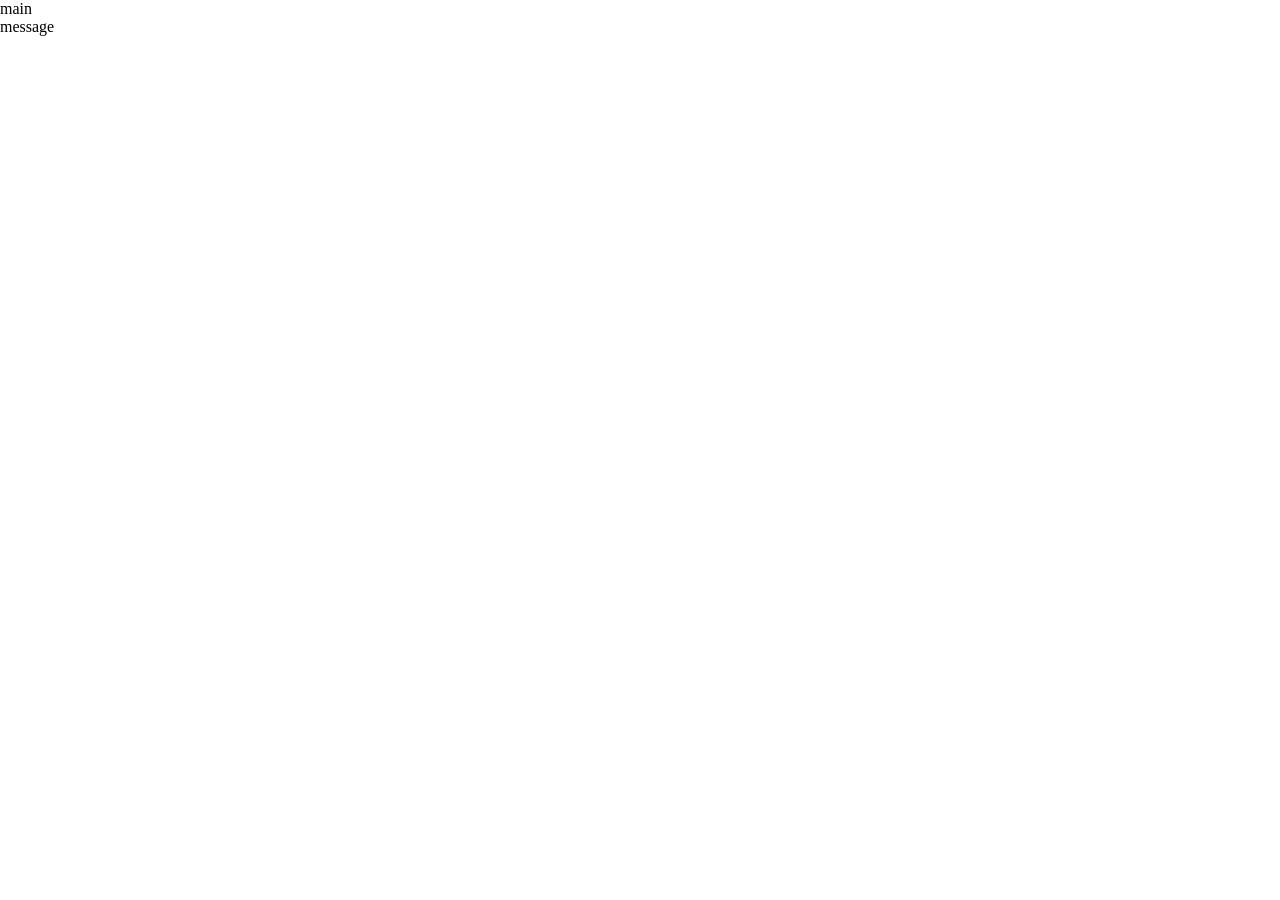
==== gl_test/index.html @ aa59f992 "ディレクトリ構造改変" ====
<!DOCTYPE html>
<html>
  <head>
      <title>TEST</title>
      <script src="./src/Script.js" type="module"></script>
      <script type="module">
        console.log("es modules ok");
      </script>
      <script nomodule type=text/javascript>
        console.log("es modules error");
        document.getElementById('message').innerHTML += "<div>ES Modules未対応</div>";
      </script>
      <link rel="stylesheet" href="css/style.css">
  
    <script id="vs_2D" type="x-shader/x-vertex">
      uniform mat4 matrix;
      uniform vec2 UVArray[4];
      attribute vec3 position;
      attribute float textureCoord;
      varying   vec2 vTextureCoord;
      void main(void){
        vTextureCoord.x = UVArray[int(textureCoord)].x;
        vTextureCoord.y = UVArray[int(textureCoord)].y;
        gl_Position = (matrix * vec4(position, 1.0));
      }
    </script>
    <script id="fs_2D" type="x-shader/x-fragment">
      precision mediump float;
      uniform sampler2D texture;
      varying vec2 vTextureCoord;
      void main(void){
        gl_FragColor = vec4(1.0, 1.0, 1.0, 1.0);
        vec4 smpColor = texture2D(texture, vTextureCoord);
        gl_FragColor.rgba = smpColor.rgba;
      }
    </script>
    <script id="vs" type="x-shader/x-vertex">#version 300 es
      in vec3 position;
      in vec3 normal;
      in vec2 texCoord;


      uniform mat4 mMatrix;
      uniform mat4 mvpMatrix;
      uniform mat4 normalMatrix;
      
      out vec3 vPosition;
      out vec3 vNormal;
      out vec2 vTexCoord;
      
      void main(){
          vPosition = (mMatrix * vec4(position, 1.0)).xyz;
          vNormal = (normalMatrix * vec4(normal, 0.0)).xyz;
          vTexCoord = texCoord;
          gl_Position = mvpMatrix * vec4(position, 1.0);
      }
    </script>
    <script id="fs" type="x-shader/x-fragment">#version 300 es
      precision highp float;
      
      uniform vec3 lightVec;
      uniform vec3 eyePosition;
      uniform sampler2D texture2dSampler;
      
      in vec3 vPosition;
      in vec3 vNormal;
      in vec2 vTexCoord;
      
      out vec4 outColor;
      
      void main(){
          vec3 light = -normalize(lightVec);
          vec3 eye = normalize(vPosition - eyePosition);
          vec3 ref = normalize(reflect(eye, vNormal));
          float diffuse = max(dot(light, vNormal) * 0.7 + 0.3, 0.2);
          float specular = max(dot(light, ref), 0.0);
          specular = pow(specular, 20.0);
          vec4 samplerColor = texture(texture2dSampler, vTexCoord);
          outColor = vec4(samplerColor.rgb * diffuse + specular, samplerColor.a);
      }
    </script>
    <script id="vs_skin" type="x-shader/x-vertex">#version 300 es
      in vec3 position;
      in vec3 normal;
      in vec2 texCoord;
      in vec4 jointIndex;
      in vec4 weight;

      uniform mat4 mMatrix;
      uniform mat4 mvpMatrix;
      uniform mat4 normalMatrix;
      uniform mat4 joinMatArray[32];//4*4*32

      out vec3 vPosition;
      out vec3 vNormal;
      out vec2 vTexCoord;
      
      void main(){
          mat4 mat;//スキンメッシュ用
          mat = joinMatArray[int(jointIndex.x)] * weight.x;
          mat += joinMatArray[int(jointIndex.y)] * weight.y;
          mat += joinMatArray[int(jointIndex.z)] * weight.z;
          mat += joinMatArray[int(jointIndex.w)] * weight.w;

          vPosition = (mMatrix * vec4(position, 1.0)).xyz;
          vNormal = (normalMatrix * mat * vec4(normal, 0.0)).xyz;
          vTexCoord = texCoord;
          gl_Position = mvpMatrix * mat * vec4(position, 1.0);
      }
    </script>
    <script id="fs_skin" type="x-shader/x-fragment">#version 300 es
      precision highp float;
      
      uniform vec3 lightVec;
      uniform vec3 eyePosition;
      uniform sampler2D texture2dSampler;
      
      in vec3 vPosition;
      in vec3 vNormal;
      in vec2 vTexCoord;
      
      out vec4 outColor;
      
      void main(){
          vec3 light = -normalize(lightVec);
          vec3 eye = normalize(vPosition - eyePosition);
          vec3 ref = normalize(reflect(eye, vNormal));
          float diffuse = max(dot(light, vNormal) * 0.7 + 0.3, 0.2);
          float specular = max(dot(light, ref), 0.0) * 0.0;//specularをカット
          specular = pow(specular, 20.0);
          vec4 samplerColor = texture(texture2dSampler, vTexCoord);
          outColor = vec4(samplerColor.rgb * diffuse + specular, samplerColor.a);
      }
    </script>
    <script id="vsp" type="x-shader/x-vertex">#version 300 es
      in vec3 position;
      out vec2 vTexCoord;
      void main(){
          vTexCoord = ((position + 1.0) * 0.5).xy;
          gl_Position = vec4(position, 1.0);
      }
    </script>
    <script id="fsp" type="x-shader/x-fragment">#version 300 es
      precision highp float;
      uniform sampler2D texture2dSampler;
      in vec2 vTexCoord;
      out vec4 outColor;
      void main(){
          outColor = texture(texture2dSampler, vTexCoord);
      }
     </script>
  </head>
  <body>
      <div id="canvas">
        <canvas id="mainCanvas"></canvas>
        <canvas id="frontCanvas"></canvas>
        main
      </div>
      <div id="message">message</div>
  </body>
</html>
---- gl_test/css/style.css ----
* {
        margin:0; 
        padding:0;
}
body {
        border: 0;
        background-color: rgb(255, 255, 255);
}
canvas {
        position: relative;
        width: 800;
        height: 600;
        display: block;
}
#frontCanvas{
        position:absolute;
        z-index: 50;
}
#mainCanvas{
        position: absolute;
        z-index: 1;
}
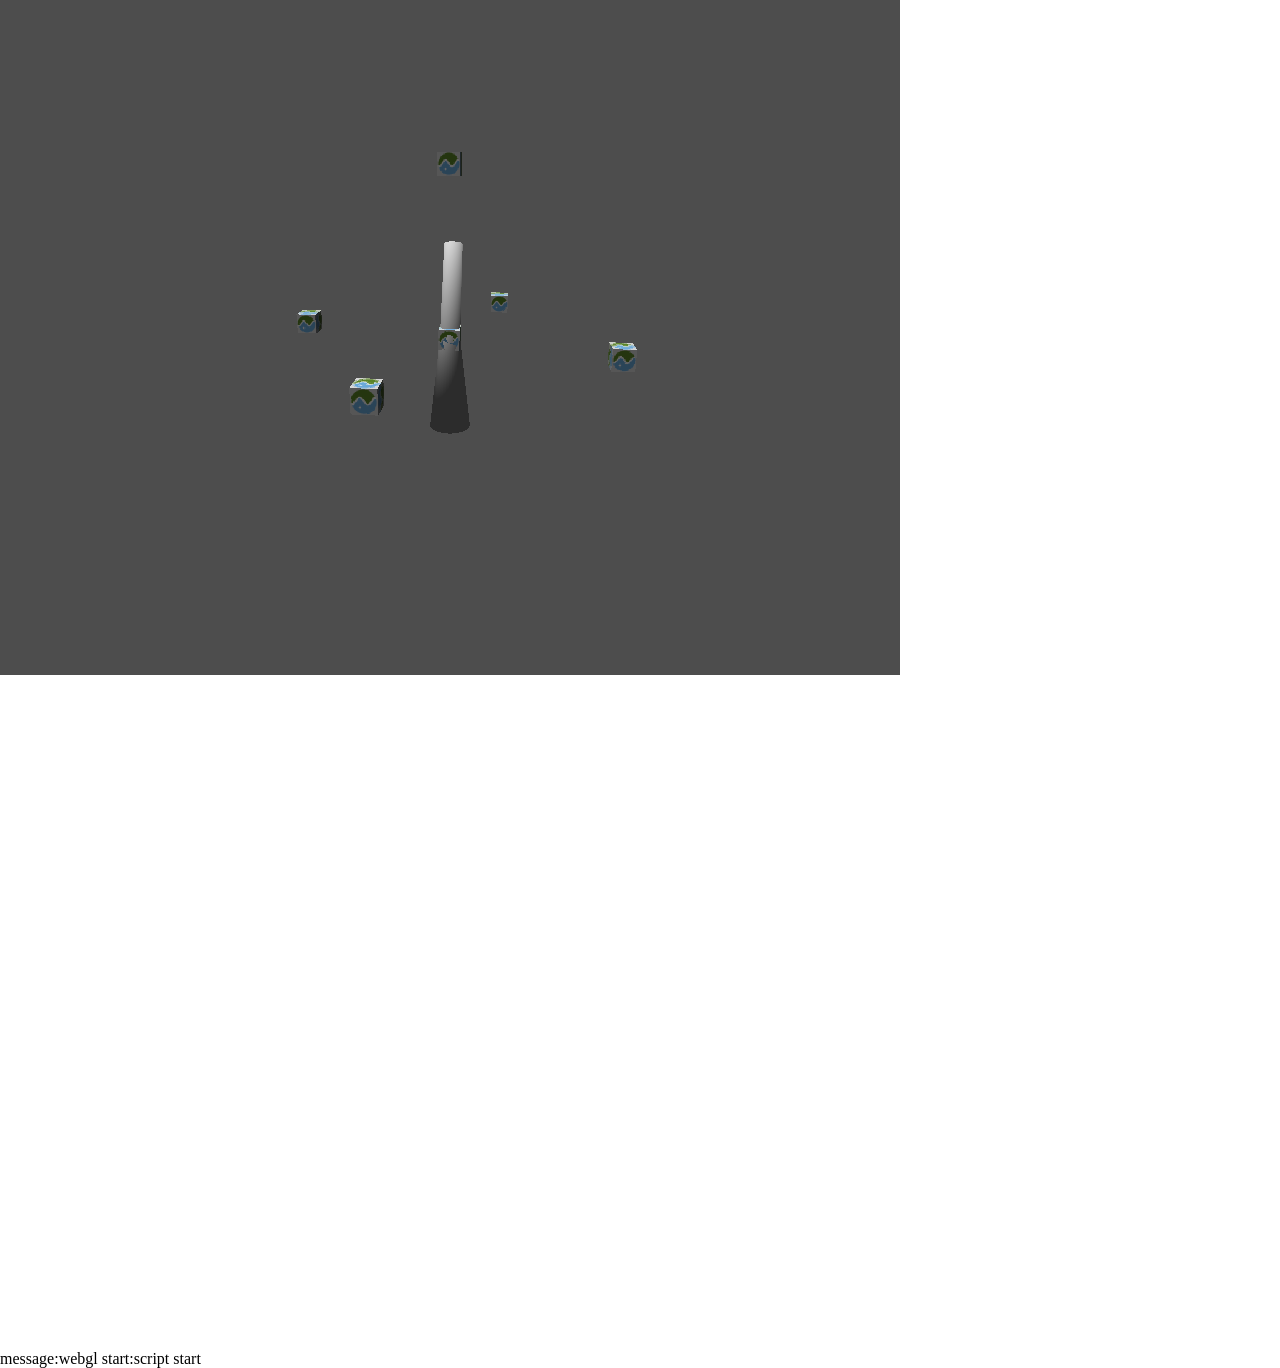
==== commit 088db016: "[update] 起動周り" ====
--- a/gl_test/index.html
+++ b/gl_test/index.html
@@ -3,159 +3,13 @@
   <head>
       <title>TEST</title>
       <script src="./src/Script.js" type="module"></script>
-      <script type="module">
-        console.log("es modules ok");
-      </script>
       <script nomodule type=text/javascript>
         console.log("es modules error");
-        document.getElementById('message').innerHTML += "<div>ES Modules未対応</div>";
       </script>
       <link rel="stylesheet" href="css/style.css">
-  
-    <script id="vs_2D" type="x-shader/x-vertex">
-      uniform mat4 matrix;
-      uniform vec2 UVArray[4];
-      attribute vec3 position;
-      attribute float textureCoord;
-      varying   vec2 vTextureCoord;
-      void main(void){
-        vTextureCoord.x = UVArray[int(textureCoord)].x;
-        vTextureCoord.y = UVArray[int(textureCoord)].y;
-        gl_Position = (matrix * vec4(position, 1.0));
-      }
-    </script>
-    <script id="fs_2D" type="x-shader/x-fragment">
-      precision mediump float;
-      uniform sampler2D texture;
-      varying vec2 vTextureCoord;
-      void main(void){
-        gl_FragColor = vec4(1.0, 1.0, 1.0, 1.0);
-        vec4 smpColor = texture2D(texture, vTextureCoord);
-        gl_FragColor.rgba = smpColor.rgba;
-      }
-    </script>
-    <script id="vs" type="x-shader/x-vertex">#version 300 es
-      in vec3 position;
-      in vec3 normal;
-      in vec2 texCoord;
-
-
-      uniform mat4 mMatrix;
-      uniform mat4 mvpMatrix;
-      uniform mat4 normalMatrix;
-      
-      out vec3 vPosition;
-      out vec3 vNormal;
-      out vec2 vTexCoord;
-      
-      void main(){
-          vPosition = (mMatrix * vec4(position, 1.0)).xyz;
-          vNormal = (normalMatrix * vec4(normal, 0.0)).xyz;
-          vTexCoord = texCoord;
-          gl_Position = mvpMatrix * vec4(position, 1.0);
-      }
-    </script>
-    <script id="fs" type="x-shader/x-fragment">#version 300 es
-      precision highp float;
-      
-      uniform vec3 lightVec;
-      uniform vec3 eyePosition;
-      uniform sampler2D texture2dSampler;
-      
-      in vec3 vPosition;
-      in vec3 vNormal;
-      in vec2 vTexCoord;
-      
-      out vec4 outColor;
-      
-      void main(){
-          vec3 light = -normalize(lightVec);
-          vec3 eye = normalize(vPosition - eyePosition);
-          vec3 ref = normalize(reflect(eye, vNormal));
-          float diffuse = max(dot(light, vNormal) * 0.7 + 0.3, 0.2);
-          float specular = max(dot(light, ref), 0.0);
-          specular = pow(specular, 20.0);
-          vec4 samplerColor = texture(texture2dSampler, vTexCoord);
-          outColor = vec4(samplerColor.rgb * diffuse + specular, samplerColor.a);
-      }
-    </script>
-    <script id="vs_skin" type="x-shader/x-vertex">#version 300 es
-      in vec3 position;
-      in vec3 normal;
-      in vec2 texCoord;
-      in vec4 jointIndex;
-      in vec4 weight;
-
-      uniform mat4 mMatrix;
-      uniform mat4 mvpMatrix;
-      uniform mat4 normalMatrix;
-      uniform mat4 joinMatArray[32];//4*4*32
-
-      out vec3 vPosition;
-      out vec3 vNormal;
-      out vec2 vTexCoord;
-      
-      void main(){
-          mat4 mat;//スキンメッシュ用
-          mat = joinMatArray[int(jointIndex.x)] * weight.x;
-          mat += joinMatArray[int(jointIndex.y)] * weight.y;
-          mat += joinMatArray[int(jointIndex.z)] * weight.z;
-          mat += joinMatArray[int(jointIndex.w)] * weight.w;
-
-          vPosition = (mMatrix * vec4(position, 1.0)).xyz;
-          vNormal = (normalMatrix * mat * vec4(normal, 0.0)).xyz;
-          vTexCoord = texCoord;
-          gl_Position = mvpMatrix * mat * vec4(position, 1.0);
-      }
-    </script>
-    <script id="fs_skin" type="x-shader/x-fragment">#version 300 es
-      precision highp float;
-      
-      uniform vec3 lightVec;
-      uniform vec3 eyePosition;
-      uniform sampler2D texture2dSampler;
-      
-      in vec3 vPosition;
-      in vec3 vNormal;
-      in vec2 vTexCoord;
-      
-      out vec4 outColor;
-      
-      void main(){
-          vec3 light = -normalize(lightVec);
-          vec3 eye = normalize(vPosition - eyePosition);
-          vec3 ref = normalize(reflect(eye, vNormal));
-          float diffuse = max(dot(light, vNormal) * 0.7 + 0.3, 0.2);
-          float specular = max(dot(light, ref), 0.0) * 0.0;//specularをカット
-          specular = pow(specular, 20.0);
-          vec4 samplerColor = texture(texture2dSampler, vTexCoord);
-          outColor = vec4(samplerColor.rgb * diffuse + specular, samplerColor.a);
-      }
-    </script>
-    <script id="vsp" type="x-shader/x-vertex">#version 300 es
-      in vec3 position;
-      out vec2 vTexCoord;
-      void main(){
-          vTexCoord = ((position + 1.0) * 0.5).xy;
-          gl_Position = vec4(position, 1.0);
-      }
-    </script>
-    <script id="fsp" type="x-shader/x-fragment">#version 300 es
-      precision highp float;
-      uniform sampler2D texture2dSampler;
-      in vec2 vTexCoord;
-      out vec4 outColor;
-      void main(){
-          outColor = texture(texture2dSampler, vTexCoord);
-      }
-     </script>
   </head>
   <body>
-      <div id="canvas">
-        <canvas id="mainCanvas"></canvas>
-        <canvas id="frontCanvas"></canvas>
-        main
-      </div>
+      <div id="nio"></div>
       <div id="message">message</div>
   </body>
 </html>
